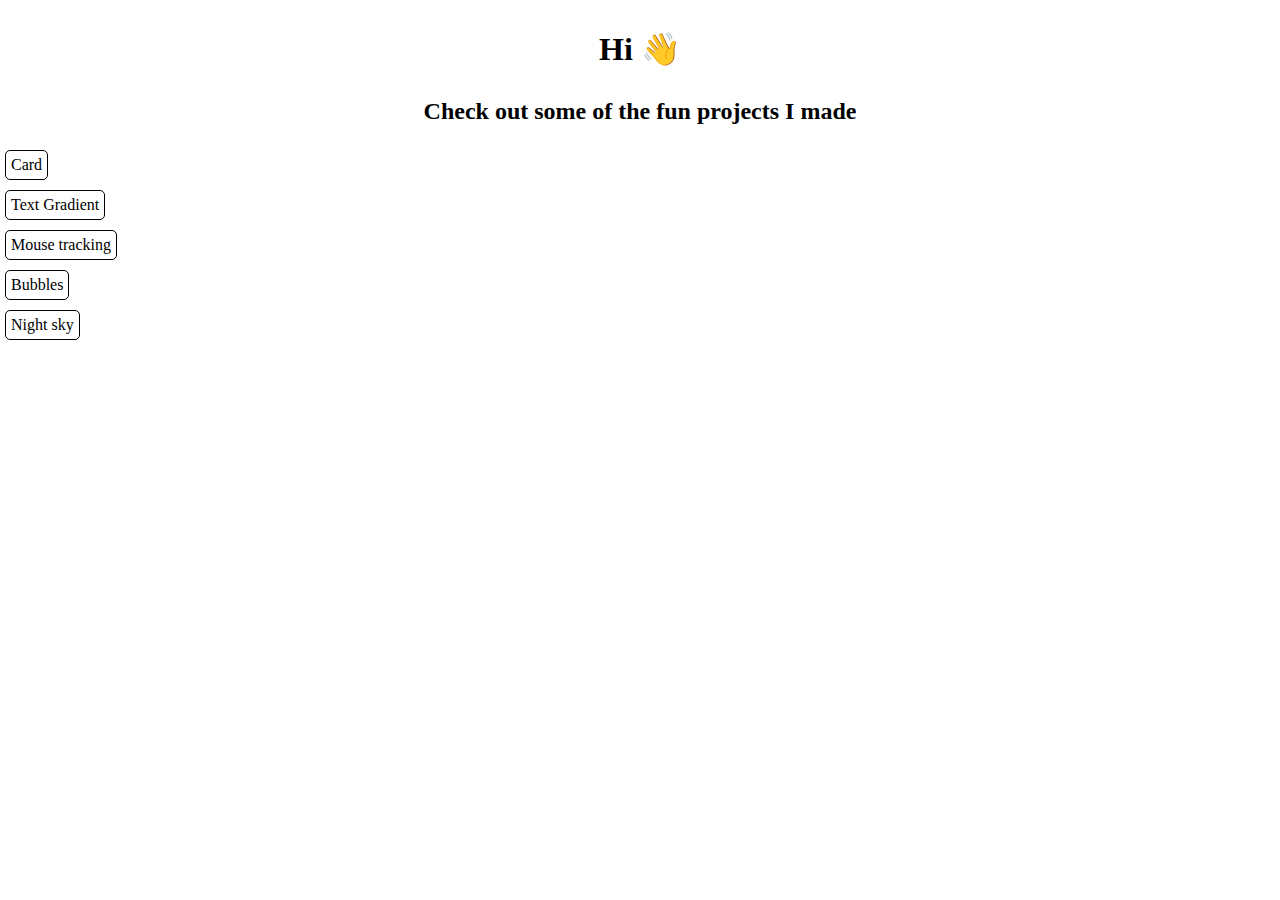
==== index.html @ 4ea762ec "add index.html" ====
<!DOCTYPE html>
<html lang="en">
<head>
    <meta charset="UTF-8">
    <link rel="stylesheet" href="style.css">
    <meta name="viewport" content="width=device-width, initial-scale=1.0">
    <title>Some random projects</title>
</head>
<body>
    <h1>Hi <span>👋</span></h1>
    <h2>Check out some of the fun projects I made</h2>
    <div class="links">
        <a href="./Inverted_border-radius/index.html">Card</a>
        <a href="./Text-with-gradient/index.html">Text Gradient</a>
        <a href="./Mouse-light/index.html">Mouse tracking</a>
        <a href="./Bubbles/index.html">Bubbles</a>
        <a href="./Night-sky/index.html">Night sky</a>
    </div>
</body>
</html>
---- style.css ----
*{
    padding: 0;
    margin: 0;
    box-sizing: border-box;
}
h1{
    text-align: center;
    padding: 30px 0;
}
h2{
    text-align: center;
    padding-bottom: 20px;
}
.links{
    display: flex;
    flex-direction: column;
}
a{
    text-decoration: none;
    border: 1px solid black;
    width: min-content;
    text-wrap: nowrap;
    border-radius: 5px;
    padding: 5px;
    margin: 5px;
    color: black;
    &:hover{
        box-shadow: 0 0 5px black;
    }
    &:active{
        box-shadow: 0 0 10px black;
    }
}
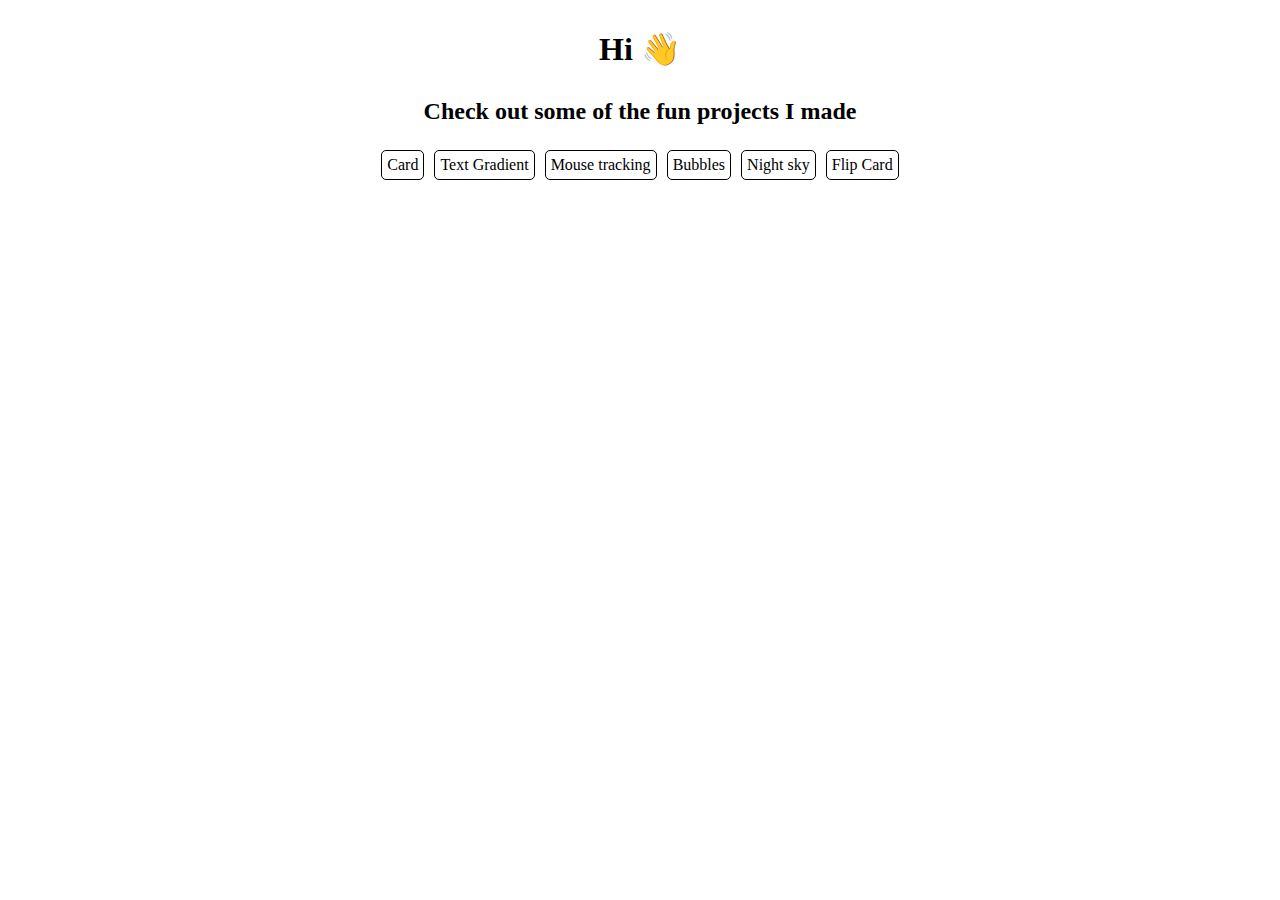
==== commit b1fd68a6: "flip card" ====
--- a/index.html
+++ b/index.html
@@ -15,6 +15,7 @@
         <a href="./Mouse-light/index.html">Mouse tracking</a>
         <a href="./Bubbles/index.html">Bubbles</a>
         <a href="./Night-sky/index.html">Night sky</a>
+        <a href="./Flip-card/index.html">Flip Card</a>
     </div>
 </body>
 </html>--- a/style.css
+++ b/style.css
@@ -13,7 +13,9 @@
 }
 .links{
     display: flex;
-    flex-direction: column;
+    flex-direction: row;
+    align-items: center;
+    justify-content: center;
 }
 a{
     text-decoration: none;
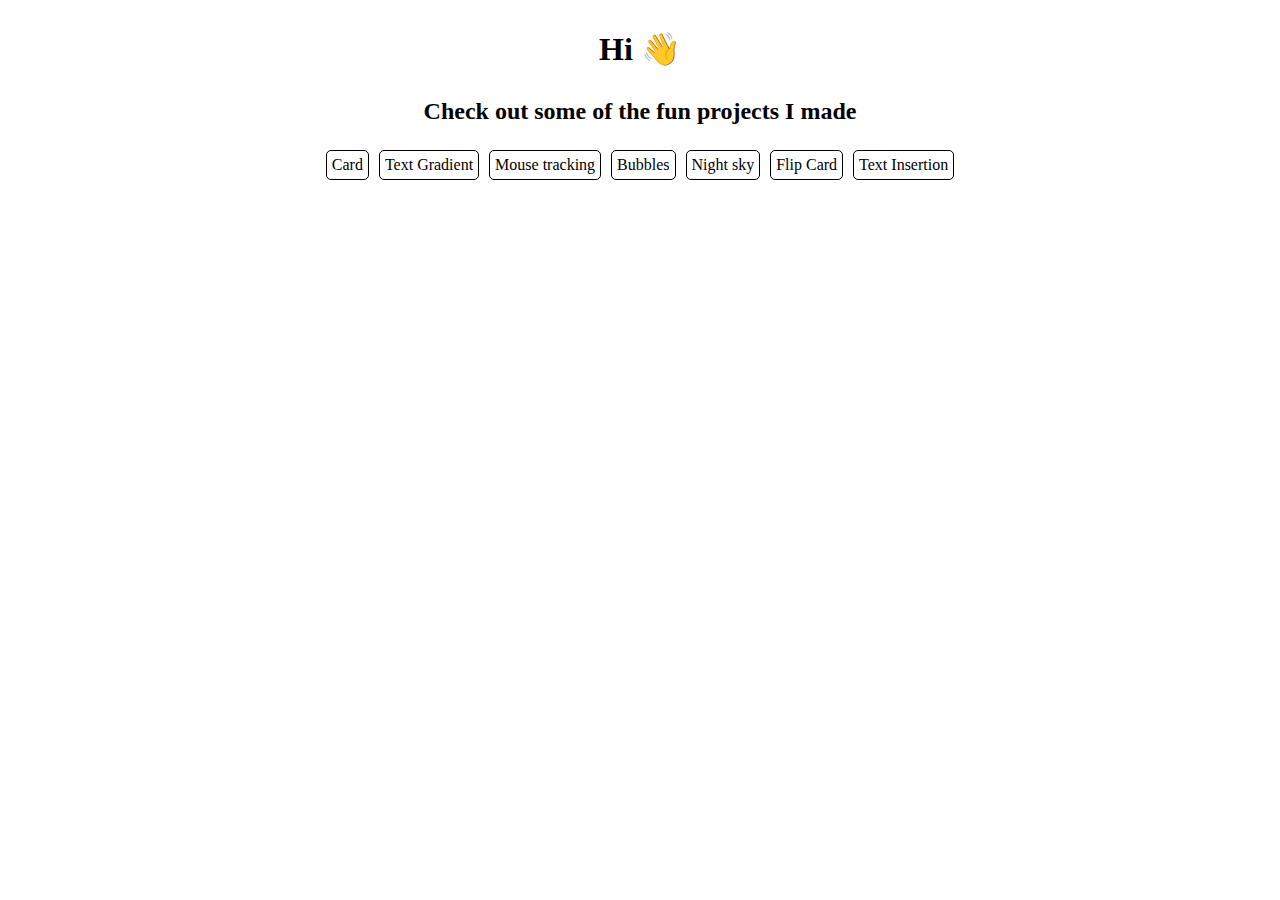
==== commit 5f991625: "text animation" ====
--- a/index.html
+++ b/index.html
@@ -16,6 +16,7 @@
         <a href="./Bubbles/index.html">Bubbles</a>
         <a href="./Night-sky/index.html">Night sky</a>
         <a href="./Flip-card/index.html">Flip Card</a>
+        <a href="./Text-insertion/index.html">Text Insertion</a>
     </div>
 </body>
 </html>